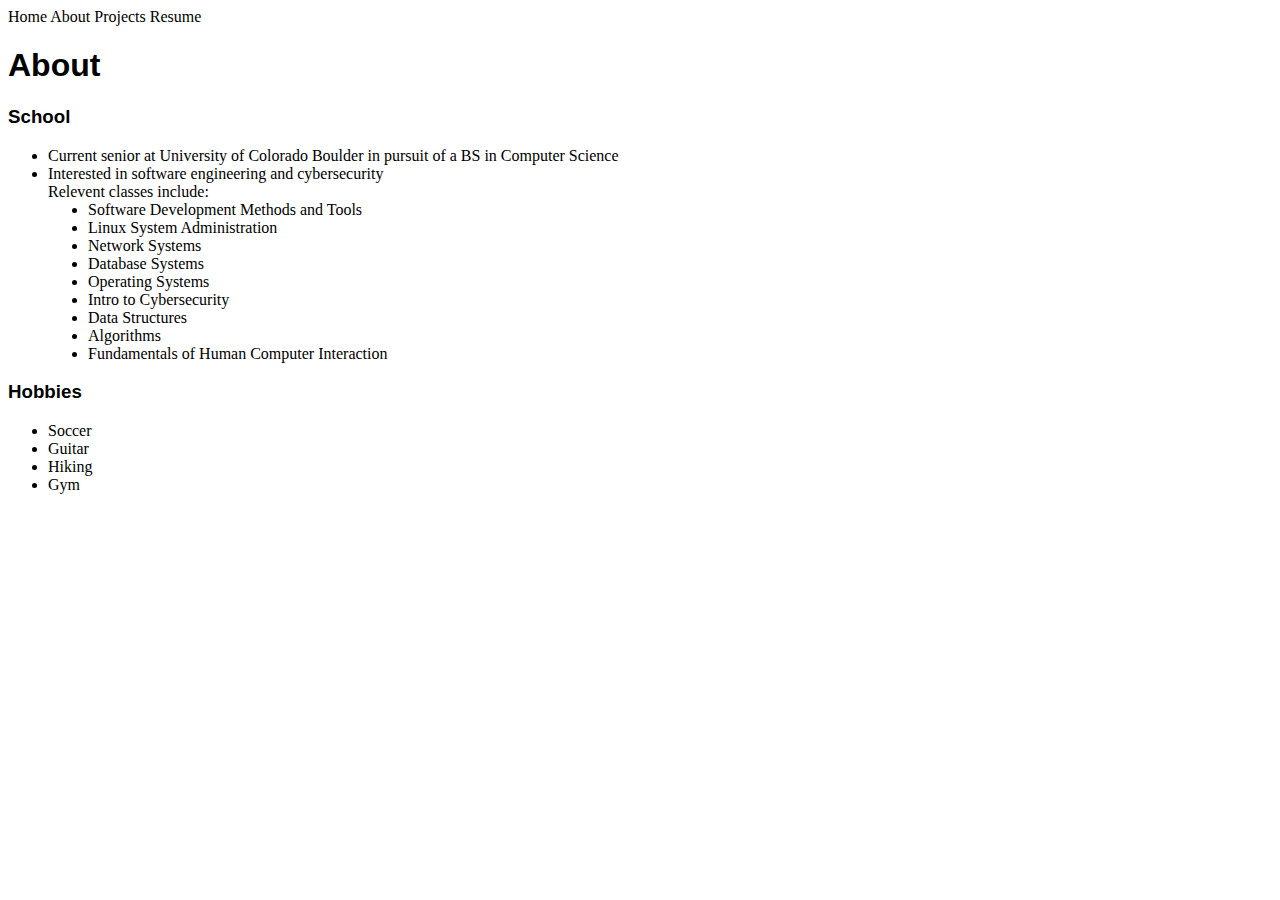
==== about.html @ e6479791 "first commit" ====
<!DOCTYPE html>
    <head>
        <title>About</title>
        <link rel="stylesheet" href="styles.css">
    </head>
    <body>
        <header>
            <div class="topnav">
                <a href="index.html">Home</a>
                <a href="about.html">About</a>
                <a href="websites.html">Projects</a>
                <a href="resume.html">Resume</a>
            </div>
            <h1>About</h1>
        </header>
        <h3>School</h3>
            <ul>
                <li>Current senior at University of Colorado Boulder in pursuit of a BS in Computer Science</li>
                <li>Interested in software engineering and cybersecurity</li>
                <li">Relevent classes include:</li>
                <ul style="list-style-type: inherit;">
                    <li>Software Development Methods and Tools</li>
                    <li>Linux System Administration</li>
                    <li>Network Systems</li>
                    <li>Database Systems</li>
                    <li>Operating Systems</li>
                    <li>Intro to Cybersecurity</li>
                    <li>Data Structures</li>
                    <li>Algorithms</li>
                    <li>Fundamentals of Human Computer Interaction</li>
                </ul>
            </ul>
        <h3>Hobbies</h3>
            <ul>
                <li>Soccer</li>
                <li>Guitar</li>
                <li>Hiking</li>
                <li>Gym</li>
            </ul>
    </body>
</html>
---- styles.css ----
h1,h2,h3 {
    font-family: 'Trebuchet MS', 'Lucida Sans Unicode', 'Lucida Grande', 'Lucida Sans', Arial, sans-serif;
}

a {
    text-decoration: none;
    color: black;
}
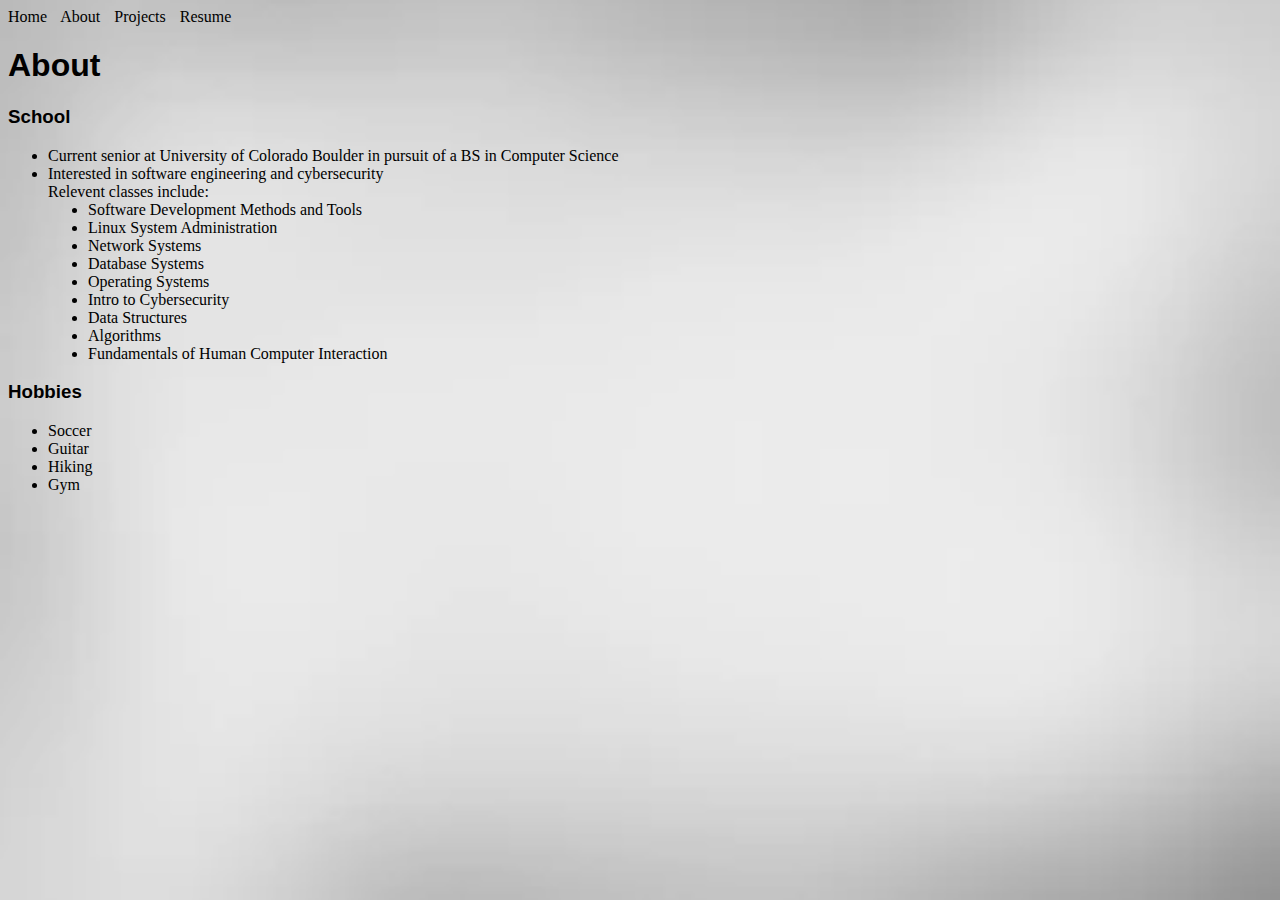
==== commit b9dc2474: "transitions and background" ====
--- a/about.html
+++ b/about.html
@@ -5,11 +5,11 @@
     </head>
     <body>
         <header>
-            <div class="topnav">
-                <a href="index.html">Home</a>
-                <a href="about.html">About</a>
-                <a href="websites.html">Projects</a>
-                <a href="resume.html">Resume</a>
+            <div>
+                <a id="navbar" href="index.html">Home</a>
+                <a id="navbar" href="about.html">About</a>
+                <a id="navbar" href="websites.html">Projects</a>
+                <a id="navbar" href="resume.html">Resume</a>
             </div>
             <h1>About</h1>
         </header>
--- a/styles.css
+++ b/styles.css
@@ -5,4 +5,18 @@
 a {
     text-decoration: none;
     color: black;
+    transition: 0.5s;
+    opacity: 100%;
+    margin-right: 10px;
+}
+
+a:hover {
+    opacity: 0;
+}
+
+body {
+    background-image: url("background.png");
+    background-repeat: no-repeat;
+    background-attachment: fixed;
+    background-size: cover;
 }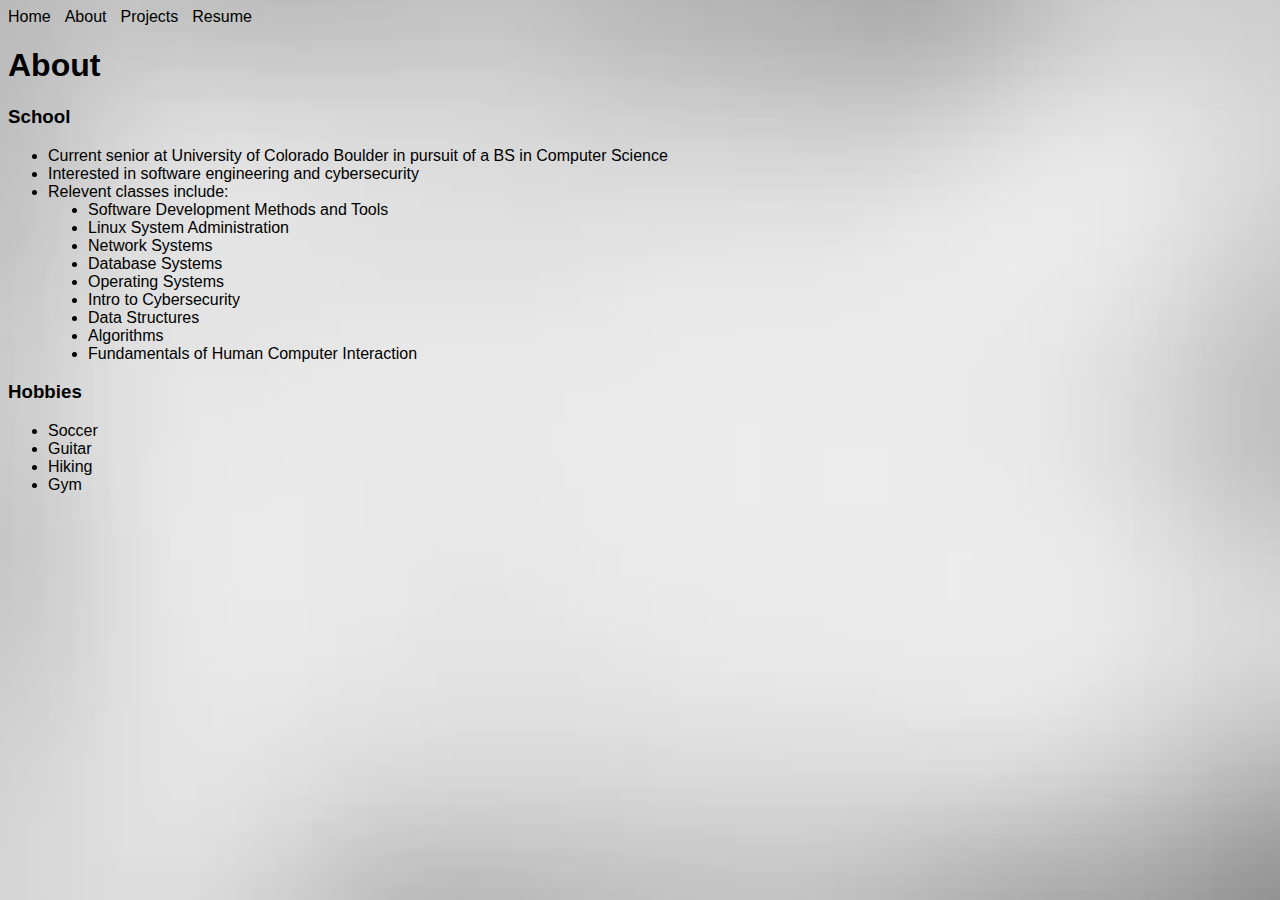
==== commit 1656f351: "trying to add resume" ====
--- a/about.html
+++ b/about.html
@@ -17,7 +17,7 @@
             <ul>
                 <li>Current senior at University of Colorado Boulder in pursuit of a BS in Computer Science</li>
                 <li>Interested in software engineering and cybersecurity</li>
-                <li">Relevent classes include:</li>
+                <li>Relevent classes include:</li>
                 <ul style="list-style-type: inherit;">
                     <li>Software Development Methods and Tools</li>
                     <li>Linux System Administration</li>
--- a/styles.css
+++ b/styles.css
@@ -1,4 +1,4 @@
-h1,h2,h3 {
+h1,h2,h3,a,p,li {
     font-family: 'Trebuchet MS', 'Lucida Sans Unicode', 'Lucida Grande', 'Lucida Sans', Arial, sans-serif;
 }
 
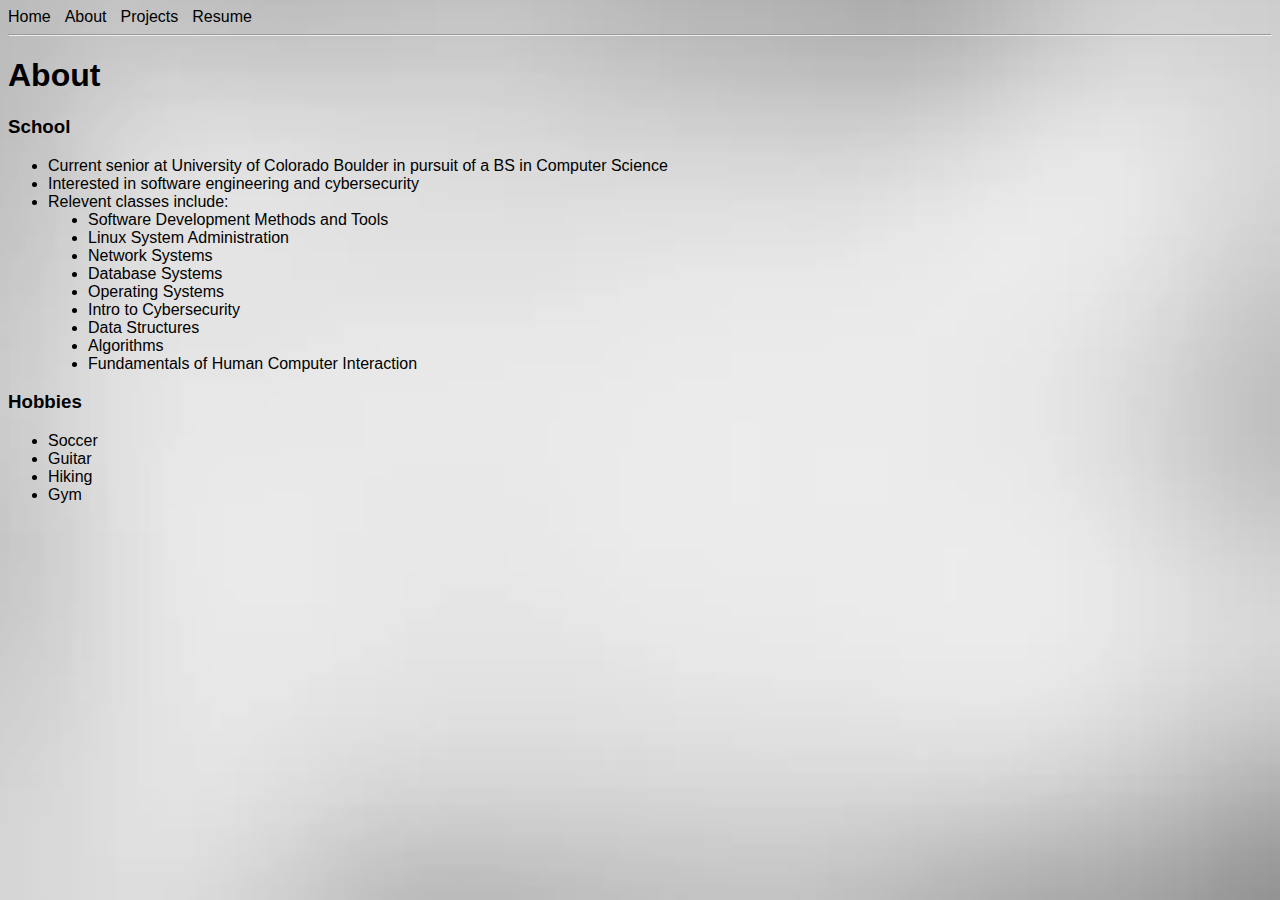
==== commit 3fad1f05: "basic website complete" ====
--- a/about.html
+++ b/about.html
@@ -10,6 +10,7 @@
                 <a id="navbar" href="about.html">About</a>
                 <a id="navbar" href="websites.html">Projects</a>
                 <a id="navbar" href="resume.html">Resume</a>
+                <hr>
             </div>
             <h1>About</h1>
         </header>
